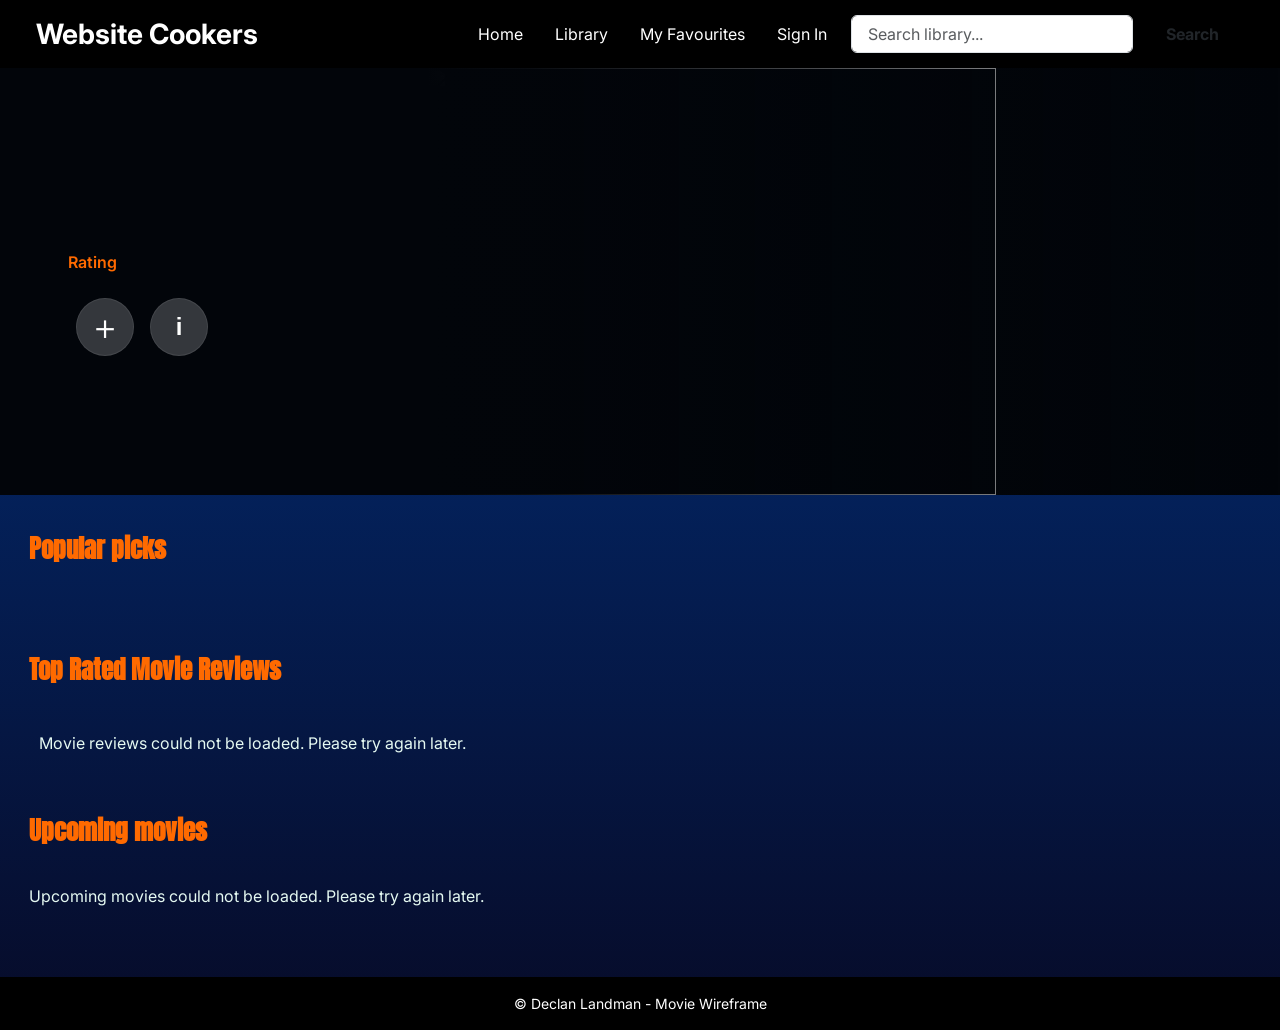
==== public/index.html @ 5560754f "Log in, log out (authentication & redirect), remember me, password reset" ====
<!DOCTYPE html>
<html lang="en">

<head>
    <meta charset="UTF-8">
    <meta name="viewport" content="width=device-width, initial-scale=1.0">
    <title>Home</title>

    <link rel="preconnect" href="https://fonts.googleapis.com">
    <link rel="preconnect" href="https://fonts.gstatic.com" crossorigin>
    <link
        href="https://fonts.googleapis.com/css2?family=Anton&family=Mulish:ital,wght@0,200..1000;1,200..1000&display=swap"
        rel="stylesheet">

    <link rel="preconnect" href="https://fonts.googleapis.com">
    <link rel="preconnect" href="https://fonts.gstatic.com" crossorigin>
    <link
        href="https://fonts.googleapis.com/css2?family=Cormorant+Garamond:wght@400;500;600;700&family=Inter:wght@400;500;600;700;800;900&display=swap"
        rel="stylesheet">
    <link href="https://cdn.jsdelivr.net/npm/bootstrap@5.3.3/dist/css/bootstrap.min.css" rel="stylesheet">
    <link rel="stylesheet" href="css/main.css">
</head>

<body>

    <!-- NAVIGATION -->
    <header class="site-header">
        <nav class="navbar navbar-expand-lg bg-black navbar-dark border-orange px-4 py-2">
            <div class="container-fluid">
                <a class="navbar-brand text-orange fw-bold fs-3" href="index.html">Website Cookers</a>

                <button class="navbar-toggler" type="button" data-bs-toggle="collapse" data-bs-target="#navbarContent"
                    aria-controls="navbarContent" aria-expanded="false" aria-label="Toggle navigation">
                    <span class="navbar-toggler-icon"></span>
                </button>

                <div class="collapse navbar-collapse" id="navbarContent">
                    <ul class="navbar-nav ms-auto mb-2 mb-lg-0 align-items-center gap-3 pe-3">
                        <li class="nav-item">
                            <a class="nav-link active text-white" href="index.html">Home</a>
                        </li>
                        <li class="nav-item">
                            <a class="nav-link text-white" href="pages/library.html">Library</a>
                        </li>
                        <li class="nav-item">
                            <a class="nav-link text-white" href="pages/favourites.html">My Favourites</a>
                        </li>
                        <li class="nav-item">
                            <a class="nav-link text-white" id="authLink" href="sign_in.html">Sign In</a>
                        </li>
                    </ul>

                    <form class="d-flex gap-2" role="search">
                        <input class="form-control bg-dark-input px-3" type="search" placeholder="Search library..."
                            aria-label="Search">
                        <button class="btn bg-orange fw-bold px-4" type="submit">Search</button>
                    </form>
                </div>
            </div>
        </nav>
    </header>

    <main>
        <!-- HERO -->
        <section class="hero">
            <div class="hero-overlay"></div>
            <div id="heroCarousel" class="hero-media carousel slide carousel-fade" data-bs-interval="7000"
                data-bs-touch="true" data-bs-pause="false">
                <div class="carousel-inner" id="heroCarouselInner">
                    <div class="carousel-item active">
                        <img class="hero-scene" src="assets/carrie-hero.png" alt="">
                        <div class="hero-media-gradient"></div>
                    </div>
                </div>
                <div class="hero-indicators carousel-indicators" role="group" aria-label="Slide indicators">
                </div>
            </div>
            <div class="hero-controls d-flex align-items-center justify-content-between">
                <button class="hero-nav-btn" id="heroPrevious" type="button" data-bs-target="#heroCarousel"
                    data-bs-slide="prev" aria-label="Previous popular title">‹</button>
                <button class="hero-nav-btn" id="heroNext" type="button" data-bs-target="#heroCarousel"
                    data-bs-slide="next" aria-label="Next popular title">›</button>
            </div>
            <div class="container-fluid hero-content h-100 px-3 px-md-4 px-xl-5">
                <div class="row w-100 align-items-center g-0 position-relative">
                    <div class="col-12 col-lg-6 hero-copy-wrap">
                        <div class="hero-copy">
                            <h1 class="hero-title"></h1>
                            <div class="hero-badge">
                                <span id="heroBadgeText">Rating</span>
                            </div>

                            <div class="hero-actions d-flex align-items-center flex-wrap gap-3 mt-4">
                                <div class="hero-icon-wrap d-flex align-items-center gap-3 ms-lg-2">
                                    <button class="hero-circle-btn" type="button" aria-label="Add to watchlist">
                                        <span>＋</span>
                                    </button>
                                    <button class="hero-circle-btn hero-info-btn" type="button" aria-label="More info">
                                        <span>i</span>
                                    </button>
                                </div>
                            </div>
                        </div>
                    </div>
                </div>
            </div>
        </section>

        <!-- POPULAR PICKS / CAROUSEL -->
        <section class="popular-section">
            <div class="container-fluid px-3 px-md-4">
                <h2 class="section-title">Popular picks</h2>

                <div class="movie-carousel carousel slide" id="popularCarousel">
                    <button class="carousel-arrow carousel-prev" id="popularPrev" type="button"
                        data-bs-target="#popularCarousel" data-bs-slide="prev" aria-label="Previous movies">
                        ‹
                    </button>

                    <div class="carousel-inner" id="popularCarouselInner">
                        <!-- JavaScript inserts carousel slides here -->
                    </div>

                    <button class="carousel-arrow carousel-next" id="popularNext" type="button"
                        data-bs-target="#popularCarousel" data-bs-slide="next" aria-label="Next movies">
                        ›
                    </button>
                </div>
            </div>
        </section>

        <!-- TOP RATED MOVIE REVIEWS -->
        <section class="latest-reviews-section">
            <div class="container-fluid px-3 px-md-4">
                <h2 class="section-title">Top Rated Movie Reviews</h2>
                <div class="latest-reviews-list" id="latestReviewsList" role="region" aria-label="Top rated movie reviews"
                    tabindex="0">
                    <p class="latest-reviews-status" role="status">
                        Loading top rated movie reviews...
                    </p>
                </div>
            </div>
        </section>

        <!-- UPCOMING MOVIES / CAROUSEL -->
        <section class="upcoming-section">
            <div class="container-fluid px-3 px-md-4">
                <h2 class="section-title">Upcoming movies</h2>

                <div class="movie-carousel carousel slide" id="upcomingCarousel">
                    <button class="carousel-arrow carousel-prev" id="upcomingPrev" type="button"
                        data-bs-target="#upcomingCarousel" data-bs-slide="prev" aria-label="Previous upcoming movies"
                        hidden>
                        ‹
                    </button>

                    <div class="carousel-inner" id="upcomingCarouselInner">
                        <p class="upcoming-status" role="status">Loading upcoming movies...</p>
                    </div>

                    <button class="carousel-arrow carousel-next" id="upcomingNext" type="button"
                        data-bs-target="#upcomingCarousel" data-bs-slide="next" aria-label="Next upcoming movies"
                        hidden>
                        ›
                    </button>
                </div>
            </div>
        </section>        
    </main>

    <footer class="site-footer bg-black text-white text-center py-3">
        <p class="m-0 small">&copy; Declan Landman - Movie Wireframe</p>
    </footer>

    
    <script src="https://cdn.jsdelivr.net/npm/bootstrap@5.3.3/dist/js/bootstrap.bundle.min.js"></script>
    <script src="https://kit.fontawesome.com/500fe0dc20.js" crossorigin="anonymous"></script>
    <script type="module" src="js/nav-auth.js"></script>
    <!-- (leah) PLEASE do not delete, will be added when everything is done 
     <script type="module" src="js/guard.js"></script> -->
    <script type="module" src="js/scripts.js"></script>
</body>

</html>
---- public/css/main.css ----
/* SHARED COLORS & VARIABLES */
:root{
/*colours*/
--white: #e5f9f2;
--darkblue: rgb(0, 1, 18);
--blue: #0e154a;
--lightblue: #00418c;
--orange: #FF6A00;
--page-text: #E5F9F2;

/*text*/
--heading-text: var(--orange);
--page-text: var(--white);
--muted-text: rgba(229, 249, 242, 0.6);

/*backgrounds*/
--bg-gradient: linear-gradient(to bottom, #003486 0%, #070B28 100%);

/*layout*/
--gap: 12px;
--radius: 16px;

/*fonts*/
--font-heading: "Anton", sans-serif;
--font-body: "Mulish", sans-serif;
}

.anton-regular {
  font-family: "Anton", sans-serif;
  font-weight: 400;
  font-style: normal;
}
 
.mulish-regular {
  font-family: "Mulish", sans-serif;
  font-optical-sizing: auto;
  font-weight: 400;
  font-style: normal;
}

body{
font-family: var(--body-font);
color: var(--page-text);
}

h1, h2, h3{
font-family: var(--font-heading);
color: var(--heading-text);
}

/* GLOBAL STYLES */
* {
    box-sizing: border-box;
}

html {
    scroll-behavior: smooth;
}

body {
    margin: 0;
    min-height: 100vh;
    color: var(--page-text);
    background: var(--bg-gradient);
    font-family: 'Inter', Arial, Helvetica, sans-serif;
}

.site-header {
    margin-bottom: 0;
}

.site-header .navbar {
    margin-bottom: 0;
}

button, input {
    font: inherit;
}

a {
    color: inherit;
    text-decoration: none;
}

/* HERO SECTION (HOME PAGE) */
.hero {
    position: relative;
    width: 100%;
    aspect-ratio: 3 / 1;
    overflow: hidden;
    background: #02050a;
}

.hero-overlay {
    position: absolute;
    inset: 0;
    background:
        linear-gradient(0deg, rgba(2, 5, 10, 0.56) 0%, transparent 23%),
        linear-gradient(90deg, rgba(2, 5, 10, 0.3) 0%, rgba(2, 5, 10, 0.04) 73%, rgba(2, 5, 10, 0.12) 100%);
    pointer-events: none;
    z-index: 1;
}

.hero-content {
    position: relative;
    z-index: 2;
    height: 100%;
    display: flex;
    align-items: center;
    pointer-events: none;
}

.hero-content > .row {
    pointer-events: none;
}

.hero-copy-wrap {
    display: flex;
    align-items: center;
    height: 100%;
    position: relative;
    z-index: 2;
    pointer-events: none;
}

.hero-copy {
    width: 100%;
    max-width: 700px;
    padding-left: 20px;
    color: var(--prime-text);
    pointer-events: none;
}

.hero-copy button {
    pointer-events: auto;
}

.hero-copy--long-title {
    transform: none;
}

.hero-title {
    margin: 0;
    font-family: 'Anton', sans-serif;
    font-size: 96px;
    line-height: 0.95;
    font-weight: 400;
    letter-spacing: 1px;
    text-transform: uppercase;
    color: #f3efe8;
    text-shadow: 0 0 18px rgba(0,0,0,0.18);
    transform: scaleY(0.96);
}

.hero-copy--long-title .hero-title {
    font-size: 96px;
    line-height: 1;
    letter-spacing: 1px;
}

.hero-badge {
    display: inline-flex;
    align-items: center;
    gap: 12px;
    margin-top: 43.2px;
    padding: 0;
    border: none;
    color: #FF6A00;
    font-size: 16px;
    font-weight: 600;
}

.hero-badge-icon {
    width: 28px;
    height: 22px;
    fill: currentColor;
}

.hero-actions {
    margin-top: 32.8px;
}

.hero-icon-wrap {
    display: flex;
    align-items: center;
    gap: 16px;
}

.hero-circle-btn {
    width: 58px;
    height: 58px;
    border: 1px solid rgba(255,255,255,0.08);
    border-radius: 50%;
    background: rgba(57,60,66,0.92);
    color: white;
    font-size: 33.6px;
    line-height: 1;
    display: inline-flex;
    align-items: center;
    justify-content: center;
    transition: transform 0.2s ease, background 0.2s ease;
}

.hero-circle-btn:hover {
    background: rgba(75,78,84,0.98);
    transform: translateY(-1px);
}

.hero-info-btn {
    font-size: 24px;
    font-weight: 700;
    font-family: "Ariel", sans-serif;
}

.hero-media {
    position: absolute;
    inset: 0;
    z-index: 1;
    width: 100%;
    height: 100%;
    background-color: #02050a;
    pointer-events: auto;
}

.hero-media .carousel-inner,
.hero-media .carousel-item {
    height: 100%;
}

.hero-scene {
    position: absolute;
    inset: 0;
    width: 66.6667%;
    height: 100%;
    left: auto;
    right: 0;
    object-fit: cover;
    object-position: right center;
}

.hero-media-gradient {
    position: absolute;
    inset: 0;
    left: auto;
    right: 0;
    width: 66.6667%;
    z-index: 1;
    background: linear-gradient(90deg, #02050a 0%, rgba(2,5,10,0.96) 12%, rgba(2,5,10,0.82) 28%, rgba(2,5,10,0.62) 46%, rgba(2,5,10,0.4) 64%, rgba(2,5,10,0.18) 82%, transparent 100%);
    pointer-events: none;
}

.hero-controls {
    position: absolute;
    inset: 0;
    z-index: 4;
    padding: 0 17.6px;
    pointer-events: none;
}

.hero-nav-btn {
    pointer-events: none;
    width: 32px;
    height: 32px;
    border: 0;
    border-radius: 50%;
    background: transparent;
    color: rgba(255,255,255,0.86);
    font-size: 51.2px;
    line-height: 1;
    opacity: 0;
    display: inline-flex;
    align-items: center;
    justify-content: center;
    transform: translateY(-30px);
    transition: opacity 160ms ease, background 160ms ease;
}

.hero:hover .hero-nav-btn {
    opacity: 0.85;
    pointer-events: auto;
}

.hero-nav-btn:hover {
    background: rgba(255,255,255,0.04);
}

@media (hover: none), (max-width: 575.98px) {
    .hero-nav-btn {
        display: none;
    }
}

.hero-indicators {
    position: absolute;
    left: 50%;
    bottom: 18px;
    transform: translateX(-50%);
    z-index: 3;
    display: flex;
    align-items: center;
    justify-content: center;
    gap: 5px;
    max-width: calc(100% - 112px);
    overflow-x: auto;
    scrollbar-width: none;
}

.hero-indicators::-webkit-scrollbar {
    display: none;
}

.hero-indicators.carousel-indicators button {
    flex: 0 0 10px;
    display: block;
    width: 10px;
    height: 10px;
    padding: 0;
    border: 0;
    border-top: 0;
    border-bottom: 0;
    border-radius: 50%;
    background: rgba(255,255,255,0.38);
    background-clip: border-box;
    cursor: pointer;
    pointer-events: auto;
    opacity: 1;
    margin: 0;
}

.hero-indicators.carousel-indicators button.active {
    width: 10px;
    border-radius: 50%;
    background: #fff;
}

@media (max-width: 991.98px) {
    .hero {
        touch-action: pan-y;
    }

    .hero-copy {
        max-width: 100%;
    }

    .hero-title {
        font-size: clamp(32px, 10vw, 80px);
    }

    .hero-copy--long-title .hero-title {
        font-size: clamp(28px, 7vw, 56px);
    }
}

@media (max-width: 767.98px) {
    .hero-badge {
        margin-top: 12px;
    }

    .hero-actions {
        margin-top: 12px;
    }

    .hero-circle-btn {
        width: 44px;
        height: 44px;
        font-size: 28px;
    }

    .hero-info-btn {
        font-size: 20px;
    }
}

@media (max-width: 575.98px) {
    .hero-copy {
        padding-left: 0;
    }

    .hero-title {
        font-size: clamp(22.4px, 8vw, 32px);
    }

    .hero-copy--long-title .hero-title {
        font-size: clamp(18.4px, 6vw, 25.6px);
    }

    .hero-badge {
        gap: 6px;
        margin-top: 8px;
        font-size: 12px;
    }

    .hero-badge-icon {
        width: 20px;
        height: 16px;
    }

    .hero-actions {
        margin-top: 8px;
    }

    .hero-icon-wrap {
        gap: 8px;
    }

    .hero-circle-btn {
        width: 34px;
        height: 34px;
        font-size: 22.4px;
    }

    .hero-info-btn {
        font-size: 16px;
    }

    .hero-overlay {
        background:
            linear-gradient(0deg, rgba(2,5,10,0.84) 0%, rgba(2,5,10,0.35) 40%, rgba(2,5,10,0.1) 100%),
            linear-gradient(90deg, rgba(2,5,10,0.54) 0%, rgba(2,5,10,0.08) 100%);
    }

    .hero-media-gradient {
        background: linear-gradient(90deg, #02050a 0%, rgba(2,5,10,0.9) 16%, rgba(2,5,10,0.72) 34%, rgba(2,5,10,0.5) 52%, rgba(2,5,10,0.28) 70%, rgba(2,5,10,0.1) 88%, transparent 100%);
    }

    .hero-indicators {
        right: 10px;
        left: auto;
        transform: none;
        bottom: 14px;
    }
}

/* POPULAR SECTION & CAROUSEL (HOME PAGE) */
.popular-section,
.upcoming-section {
    padding: 39px 0 61px;
    background: transparent;
}

.section-title {
    font-size: 25px;
    font-weight: 700;
    margin: 0 0 30px 5px;

}

.movie-carousel {
    position: relative;
    width: 100%;
}

.movie-carousel .carousel-inner {
    overflow: visible;
}

.movie-carousel .carousel-item {
    transition: transform 0.6s ease-in-out;
}

.popular-card,
.upcoming-card {
    width: 100%;
    aspect-ratio: 2 / 1;
    position: relative;
    overflow: hidden;
    border-radius: var(--radius);
    background: var(--placeholder);
    cursor: pointer;
    transition: transform 160ms ease, box-shadow 160ms ease;
}

.popular-card:hover,
.popular-card:focus-visible,
.popular-card.selected,
.upcoming-card:hover {
    transform: translateY(-3px);
    box-shadow: 0 0 0 2px var(--prime-green);
    outline: none;
}

.popular-card-image {
    position: absolute;
    inset: 0;
    width: 100%;
    height: 100%;
    object-fit: cover;
    background: var(--placeholder);
}

.popular-card-overlay {
    position: absolute;
    left: 0;
    right: 0;
    bottom: 0;
    padding: 6px 8px;
    background: rgba(245, 245, 245, 0.88);
    display: flex;
    flex-direction: column-reverse;
}

.popular-card-title {
    margin: 0 0 3px;
    font-size: 12px;
    font-weight: 500;
    white-space: nowrap;
    overflow: hidden;
    text-overflow: ellipsis;
    font-family: "Mulish", sans-serif;
}

.rating {
    display: flex;
    align-items: center;
    gap: 5px;
    font-size: 10.4px;
}

.rating-number {
    font-size: 12.8px;
    line-height: 1;
    color: #00418c;
}

.stars {
    letter-spacing: 0;
    font-size: 8.8px;
    color: #00418c;
}

.carousel-arrow {
    position: absolute;
    top: 50%;
    z-index: 10;
    width: 36px;
    height: 55px;
    transform: translateY(-50%);
    border: 0;
    background: rgba(0, 0, 0, 0.30);
    color: white;
    font-size: 35px;
    line-height: 1;
    display: flex;
    align-items: center;
    justify-content: center;
    opacity: 0;
    transition: opacity 150ms ease;
}

.movie-carousel:hover .carousel-arrow {
    opacity: 1;
}

.carousel-prev { left: 0; border-radius: 0 8px 8px 0; }
.carousel-next { right: 0; border-radius: 8px 0 0 8px; }

.carousel-arrow[hidden] {
    display: none;
}

/* Upcoming Movies Section */
.upcoming-card {
    cursor: default;
}

.upcoming-release-date {
    margin: 0;
    font-size: 10.4px;
    line-height: 1;
    color: #00418c;
    font-family: "Mulish", sans-serif;
}

.upcoming-status {
    margin: 0;
    padding: 8px 5px;
}

@media (prefers-reduced-motion: reduce) {
    .upcoming-card {
        transition: none;
    }
}

/* Latest Reviews Section */
.latest-reviews-list {
    display: grid;
    grid-template-columns: repeat(2, minmax(0, 1fr));
    gap: 22px 28px;
    padding: 8px 10px 14px;
    border-radius: 16px;
}
 
.latest-review-card {
    min-height: 205px;
    padding: 20px 24px;
    border: 3px solid var(--orange);
    border-radius: 13px;
    background: rgba(0, 14, 43, 0.94);
    box-shadow: 0 0 13px rgba(255, 106, 0, 0.42),
        inset 0 0 12px rgba(0, 0, 0, 0.2);
    transition: transform 180ms ease, box-shadow 180ms ease,
        border-color 180ms ease;
}
 
.latest-review-card:hover,
.latest-review-card:focus-within {
    transform: translateY(-3px);
    border-color: #ff8a32;
    box-shadow: 0 0 10px rgba(255, 106, 0, 0.8),
        0 0 28px rgba(255, 106, 0, 0.55);
}
 
.latest-review-meta {
    display: flex;
    align-items: center;
    gap: 16px;
    margin-bottom: 18px;
}

/* Grey circle with a Font Awesome person icon */
.latest-review-avatar {
    flex-shrink: 0;
    width: 36px;
    height: 36px;
    border-radius: 50%;
    background: #d9d9d9;
    display: flex;
    align-items: center;
    justify-content: center;
    font-size: 16px;
    color: var(--darkblue);
}

.latest-review-author {
    font-family: var(--font-body);
    font-size: 14px;
    color: var(--page-text);
}

.latest-review-title-row {
    display: flex;
    flex-wrap: wrap;
    align-items: center;
    gap: 4px 18px;
    margin-bottom: 14px;
}

.latest-review-movie-title {
    margin: 0;
    font-family: var(--font-body);
    font-size: 20px;
    font-weight: 500;
    line-height: 1.25;
    text-transform: uppercase;
    color: var(--page-text);
}

.latest-review-rating {
    font-size: 16px;
    letter-spacing: 3px;
    line-height: 1;
    color: #e8b965;
}

/* Keep cards the same height by showing 3 lines of the review */
.latest-review-content {
    margin: 0 0 22px;
    font-family: var(--font-body);
    font-size: 13px;
    line-height: 1.5;
    color: var(--page-text);
    display: -webkit-box;
    -webkit-line-clamp: 3;
    -webkit-box-orient: vertical;
    overflow: hidden;
}

.latest-review-date {
    margin: 0;
    font-family: var(--font-body);
    font-size: 10px;
    color: var(--muted-text);
}

.latest-reviews-status {
    grid-column: 1 / -1;
    margin: 0;
    padding: 8px 5px;
}

@media (max-width: 767.98px) {
    .latest-reviews-list {
        grid-template-columns: 1fr;
        gap: 16px;
        padding: 6px 8px 12px;
    }
 
    .latest-review-card {
        min-height: 185px;
        padding: 18px;
    }
}
 
@media (prefers-reduced-motion: reduce) {
    .latest-review-card {
        transition: none;
    }
}


/* GENRE SCROLLING (USED ON LIBRARY PAGE) */
.genre-scroll-row {
    display: flex;
    align-items: center;
    gap: 8px;
    width: 100%;
}

.genre-scroll {
    flex: 1 1 auto;
    min-width: 0;
    overflow-x: auto;
    overflow-y: hidden;
    white-space: nowrap;
    -webkit-overflow-scrolling: touch;
    touch-action: pan-x;
    scrollbar-width: none;
    -ms-overflow-style: none;
    padding: 1px 0 4px;
}

.genre-scroll::-webkit-scrollbar {
    display: none;
}

.genre-scroll-control {
    flex: 0 0 34px;
    width: 34px;
    height: 33px;
    border: 1px solid #777;
    border-radius: 50%;
    color: #575757;
    background: white;
    font-size: 20px;
    line-height: 1;
    cursor: pointer;
}

.genre-scroll-control:hover {
    color: white;
    background: #575757;
}

.genre-scroll-control[hidden] {
    display: none;
}

.genre-list {
    display: flex;
    flex-wrap: nowrap;
    align-items: center;
    gap: 22px;
    width: max-content;
    min-width: 100%;
}

.genre-button {
    flex: 0 0 119px;
    width: 119px;
    height: 33px;
    padding: 0 18px;
    border: 1px solid #777;
    background: white;
    color: #888;
    border-radius: 18px;
    font-size: 11px;
    white-space: nowrap;
    cursor: pointer;
}

.genre-button:hover,
.genre-button.active {
    background: #575757;
    color: white;
    border-color: #575757;
}

/* LIBRARY CARD & BUTTON STYLES */
.moviePost {
    width: 100%;
    height: 320px;
    object-fit: cover;
    background-color: #e0e0e0;
    border-radius: 6px;
}

.card {
    transition: transform 0.2s ease-in-out;
}

.card:hover {
    transform: translateY(-5px);
}

.btnWN { 
    background-color: #ff6600 !important; 
    color: #fff !important; 
    border: none; 
}

.btnWN:hover { 
    background-color: #e05500 !important; 
    color: #fff !important; 
}

/* SHOW MORE BUTTON */
.show-more-wrapper {
    display: flex;
    justify-content: center;
}

.show-more-button {
    width: 416px;
    height: 64px;
    border: 0;
    background: #dedede;
    color: #111;
    display: flex;
    align-items: center;
    justify-content: center;
    gap: 16px;
    font-size: 17px;
    border-radius: 8px;
}

.show-more-button:hover {
    background: #d2d2d2;
}

.chevron {
    font-size: 28px;
    line-height: 0;
    transform: translateY(-3px);
}

/* RESPONSIVE MEDIA QUERIES */
@media (max-width: 767px) {
    .hero-copy p { font-size: 13px; }
}

@media (max-width: 575px) {
    .genre-list { gap: 12px; }
    .genre-button { width: 100px; flex-basis: 100px; }
    .show-more-button { width: 85%; height: 55px; }
}
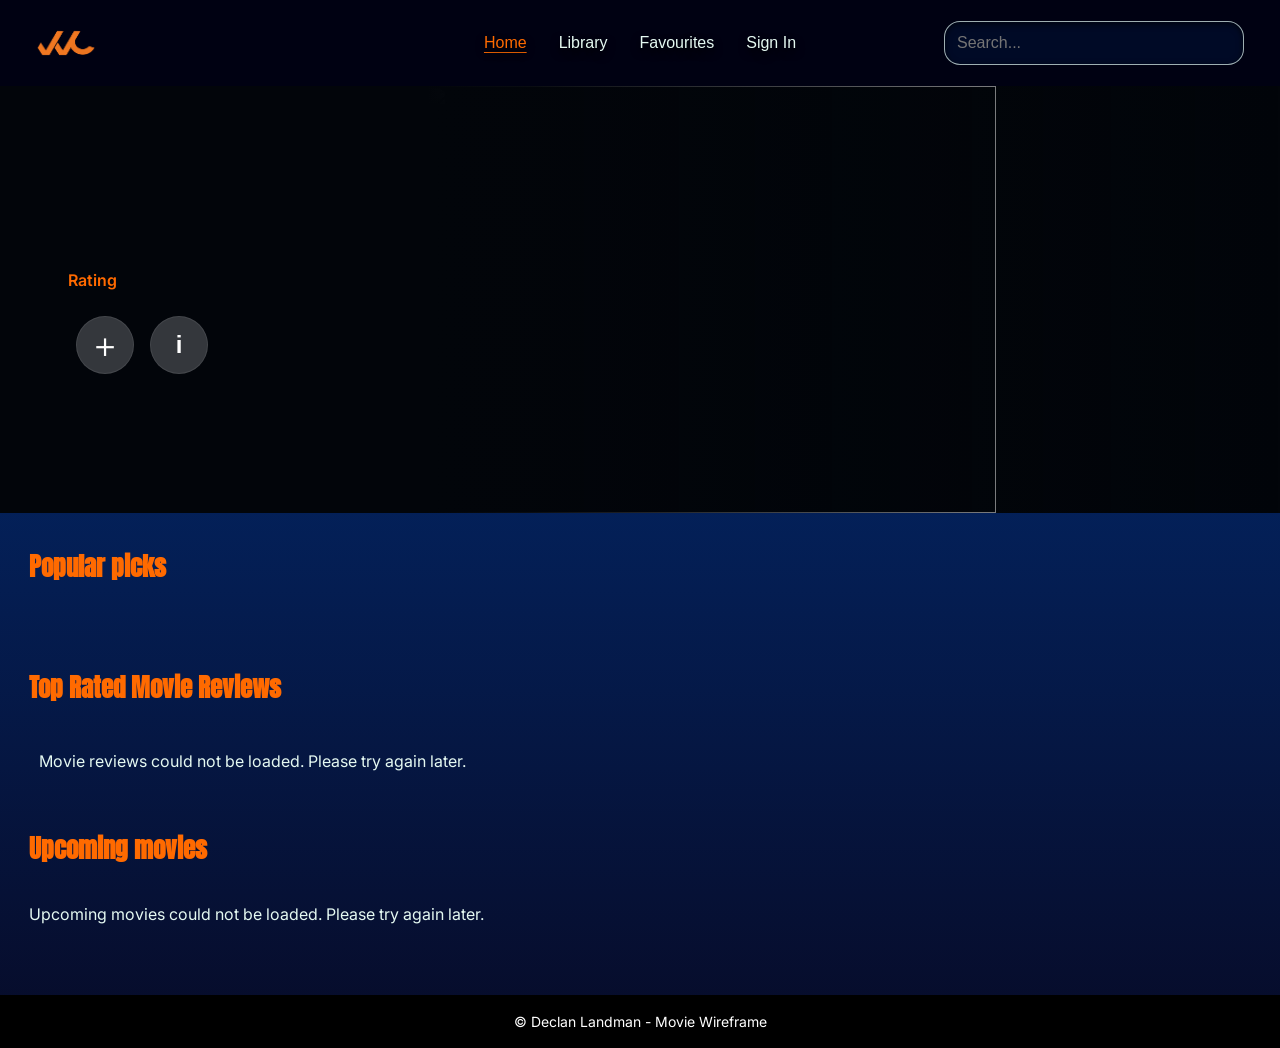
==== commit c2b262d9: "Navbar CSS to Home & Library" ====
--- a/public/index.html
+++ b/public/index.html
@@ -25,39 +25,39 @@
 
     <!-- NAVIGATION -->
     <header class="site-header">
-        <nav class="navbar navbar-expand-lg bg-black navbar-dark border-orange px-4 py-2">
-            <div class="container-fluid">
-                <a class="navbar-brand text-orange fw-bold fs-3" href="index.html">Website Cookers</a>
+        <nav class="navbar site-nav navbar-dark navbar-expand-lg px-4 py-2 mb-0">
+        <div class="container-fluid">
+            <a class="navbar-brand" href="index.html">
+                <img src="assets/WebsiteCookers_Logo.png" alt="Website Cookers" height="60"> 
+            </a>
 
-                <button class="navbar-toggler" type="button" data-bs-toggle="collapse" data-bs-target="#navbarContent"
-                    aria-controls="navbarContent" aria-expanded="false" aria-label="Toggle navigation">
-                    <span class="navbar-toggler-icon"></span>
-                </button>
+            <button class="navbar-toggler" type="button" data-bs-toggle="collapse" data-bs-target="#navbarContent" aria-controls="navbarContent" aria-expanded="false" aria-label="Toggle navigation">
+                <span class="navbar-toggler-icon"></span>
+            </button>
 
-                <div class="collapse navbar-collapse" id="navbarContent">
-                    <ul class="navbar-nav ms-auto mb-2 mb-lg-0 align-items-center gap-3 pe-3">
-                        <li class="nav-item">
-                            <a class="nav-link active text-white" href="index.html">Home</a>
-                        </li>
-                        <li class="nav-item">
-                            <a class="nav-link text-white" href="pages/library.html">Library</a>
-                        </li>
-                        <li class="nav-item">
-                            <a class="nav-link text-white" href="pages/favourites.html">My Favourites</a>
-                        </li>
-                        <li class="nav-item">
-                            <a class="nav-link text-white" id="authLink" href="sign_in.html">Sign In</a>
-                        </li>
-                    </ul>
+            <div class="collapse navbar-collapse" id="navbarContent">
+                <ul class="navbar-nav mx-auto mb-2 mb-lg-0 align-items-center gap-3 pe-3">
+                    <li class="nav-item">
+                        <a class="nav-link active" href="index.html">Home</a>
+                    </li>
+                    <li class="nav-item">
+                        <a class="nav-link" href="pages/library.html">Library</a>
+                    </li>
+                    <li class="nav-item">
+                        <a class="nav-link" href="pages/favourites.html">Favourites</a>
+                    </li>
+                    <li class="nav-item">
+                        <a class="nav-link"  id="authLink" href="sign_in.html">Sign In</a>
+                    </li>
+                </ul>
 
-                    <form class="d-flex gap-2" role="search">
-                        <input class="form-control bg-dark-input px-3" type="search" placeholder="Search library..."
-                            aria-label="Search">
-                        <button class="btn bg-orange fw-bold px-4" type="submit">Search</button>
-                    </form>
-                </div>
+                <form class="nav-search d-flex align-items-center mx-auto mx-lg-0" role="search">
+                    <input class="nav-search-input" type="search" placeholder="Search..." aria-label="Search">
+                    <button class="nav-search-btn" type="submit"><i class="fa-solid fa-magnifying-glass"></i></button>
+                </form>
             </div>
-        </nav>
+        </div>
+    </nav>
     </header>
 
     <main>
--- a/public/css/main.css
+++ b/public/css/main.css
@@ -7,6 +7,7 @@
 --lightblue: #00418c;
 --orange: #FF6A00;
 --page-text: #E5F9F2;
+--muted-white: rgba(229, 249, 242, 0.689);
 
 /*text*/
 --heading-text: var(--orange);
@@ -39,13 +40,67 @@
 }
 
 body{
-font-family: var(--body-font);
+font-family: var(--font-body);
 color: var(--page-text);
+background: var(--bg-gradient);
+background-repeat: no-repeat;
+min-height: 100vh;
 }
 
 h1, h2, h3{
 font-family: var(--font-heading);
 color: var(--heading-text);
+}
+
+.site-nav{
+    background-color: var(--darkblue);
+    font-family: var(--font-body) !important;
+}
+
+.site-nav .nav-link{
+    color: var(--white) !important;
+    text-shadow: 0 4px 8px black;
+    white-space: nowrap;
+}
+
+.site-nav .nav-link:hover{
+    text-decoration: underline;
+    text-underline-offset: 4px;
+}
+
+.site-nav .nav-link.active{
+    color: var(--orange) !important;
+    text-decoration: underline;
+    text-underline-offset: 4px;
+}
+
+@media (min-width: 992px) {
+    .site-nav .navbar-brand, .site-nav .nav-search{
+        width: 300px;
+    }
+}
+
+.nav-search{
+    border: 1px solid var(--muted-white);
+    border-radius: var(--radius);
+    background: #001e4d5b;
+    padding: 8px 10px;
+    box-shadow: inset 0 2px 6px rgba(0, 0, 0, 0.6);
+}
+
+.nav-search-input{
+    background: transparent;
+    border: none;
+    outline: none;
+    color: var(--white);
+    flex: 1;
+}
+
+.nav-search-btn{
+    background: transparent;
+    border: none;
+    outline: none;
+    color: var(--white);
 }
 
 /* GLOBAL STYLES */
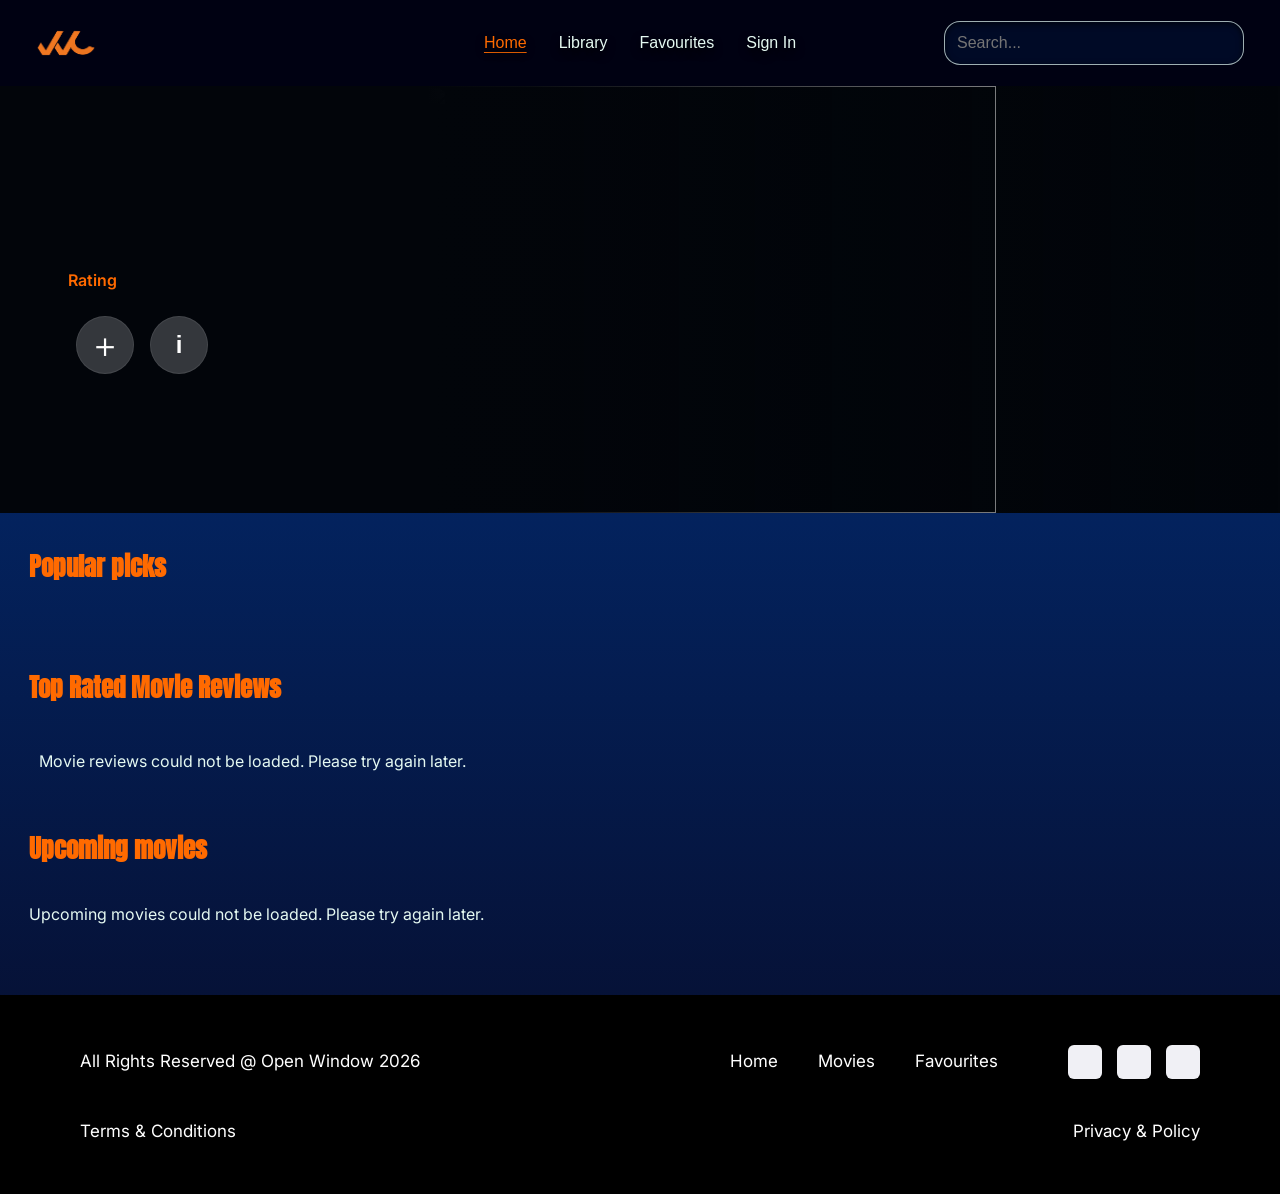
==== commit bf4e7a0e: "Connected pages to Individual Item page and added footer Connected all the movie cards and buttons f" ====
--- a/public/index.html
+++ b/public/index.html
@@ -95,9 +95,9 @@
                                     <button class="hero-circle-btn" type="button" aria-label="Add to watchlist">
                                         <span>＋</span>
                                     </button>
-                                    <button class="hero-circle-btn hero-info-btn" type="button" aria-label="More info">
+                                    <a class="hero-circle-btn hero-info-btn" id="heroInfoLink" href="#" aria-label="More info">
                                         <span>i</span>
-                                    </button>
+                                    </a>
                                 </div>
                             </div>
                         </div>
@@ -168,8 +168,29 @@
         </section>        
     </main>
 
-    <footer class="site-footer bg-black text-white text-center py-3">
-        <p class="m-0 small">&copy; Declan Landman - Movie Wireframe</p>
+    <footer class="site-footer">
+        <div class="footer-row">
+            <p class="copyright">All Rights Reserved @ Open Window 2026</p>
+
+            <div class="footer-right">
+                <nav class="footer-nav">
+                    <a href="../index.html">Home</a>
+                    <a href="../pages/library.html">Movies</a>
+                    <a href="../pages/favourites.html">Favourites</a>
+                </nav>
+
+                <div class="social-icons">
+                    <a href="https://www.facebook.com/theopenwindow" aria-label="Facebook" target="_blank"><i class="fa-brands fa-facebook-f"></i></a>
+                    <a href="https://x.com/open_window_" aria-label="Twitter" target="_blank"><i class="fa-brands fa-twitter"></i></a>
+                    <a href="https://www.instagram.com/openwindow_sl_stb/" aria-label="Instagram" target="_blank"><i class="fa-brands fa-instagram"></i></a>
+                </div>
+            </div>
+        </div>
+
+        <div class="footer-row">
+            <a href="#">Terms & Conditions</a>
+            <a href="#">Privacy & Policy</a>
+        </div>
     </footer>
 
     
--- a/public/css/main.css
+++ b/public/css/main.css
@@ -186,7 +186,8 @@
     pointer-events: none;
 }
 
-.hero-copy button {
+.hero-copy button,
+.hero-copy a {
     pointer-events: auto;
 }
 
@@ -615,7 +616,7 @@
 
 /* Upcoming Movies Section */
 .upcoming-card {
-    cursor: default;
+    cursor: pointer;
 }
 
 .upcoming-release-date {
@@ -671,6 +672,14 @@
     align-items: center;
     gap: 16px;
     margin-bottom: 18px;
+}
+
+.latest-review-link {
+    display: block;
+}
+
+.latest-review-card {
+    cursor: pointer;
 }
 
 /* Grey circle with a Font Awesome person icon */
@@ -908,4 +917,83 @@
     .genre-list { gap: 12px; }
     .genre-button { width: 100px; flex-basis: 100px; }
     .show-more-button { width: 85%; height: 55px; }
-}+}
+
+/* Footer */
+.site-footer {
+    background-color: #000000;
+    padding: 50px 80px;
+    font-size: 17px;
+    color: #fff;
+}
+
+.site-footer a {
+    color: #fff;
+    text-decoration: none;
+}
+
+.site-footer a:hover {
+    text-decoration: underline;
+}
+
+.footer-row {
+    display: flex;
+    justify-content: space-between;
+    align-items: center;
+}
+
+.footer-row + .footer-row {
+    margin-top: 40px;
+}
+
+.copyright {
+    margin: 0;
+}
+
+.footer-right {
+    display: flex;
+    align-items: center;
+    gap: 70px;
+}
+
+.footer-nav {
+    display: flex;
+    gap: 40px;
+}
+
+.social-icons {
+    display: flex;
+    gap: 15px;
+}
+
+.social-icons a {
+    color: #000;
+    display: flex;
+    align-items: center;
+    justify-content: center;
+    width: 34px;
+    height: 34px;
+    background-color: #f0f0f5;
+    border-radius: 6px;
+}
+
+.social-icons a:hover {
+    background-color: #cdcdd5;
+}
+
+@media (max-width: 800px) {
+    .site-footer {
+        padding: 40px 20px;
+    }
+    .movie-layout {
+        flex-direction: column;
+        align-items: flex-start;
+    }
+
+    .footer-row,
+    .footer-right {
+        flex-direction: column;
+        gap: 20px;
+        text-align: center;
+    }
+}
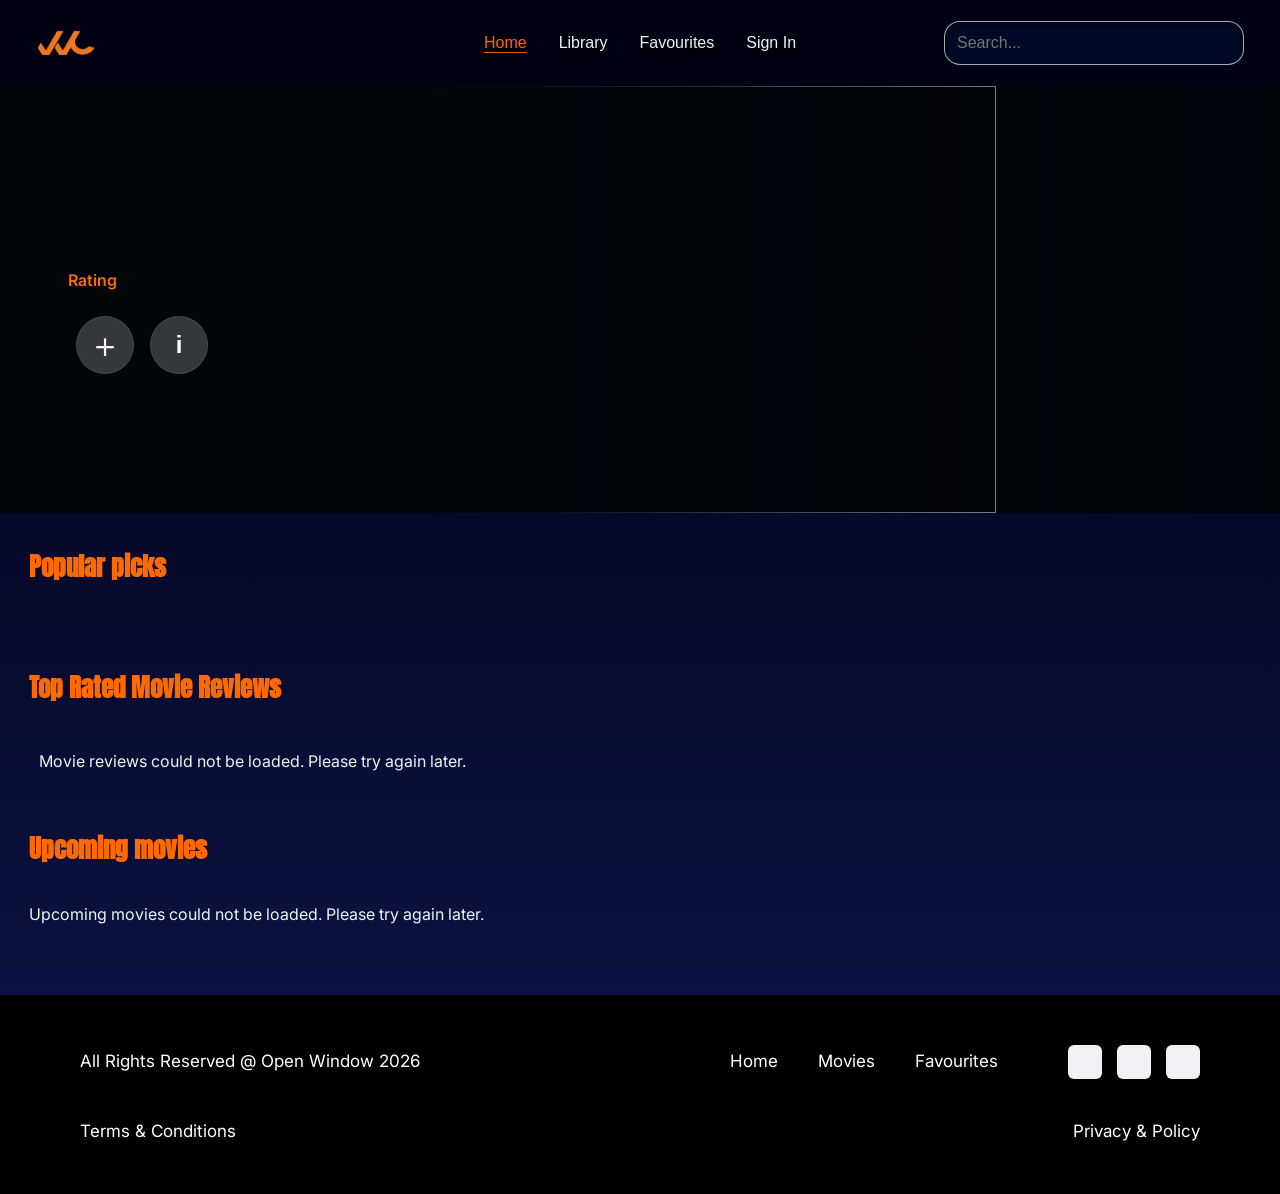
==== commit 75432700: "Made all the comments the same" ====
--- a/public/index.html
+++ b/public/index.html
@@ -23,7 +23,7 @@
 
 <body>
 
-    <!-- NAVIGATION -->
+    <!-- Navigation -->
     <header class="site-header">
         <nav class="navbar site-nav navbar-dark navbar-expand-lg px-4 py-2 mb-0">
         <div class="container-fluid">
@@ -61,7 +61,7 @@
     </header>
 
     <main>
-        <!-- HERO -->
+        <!--Hero-->
         <section class="hero">
             <div class="hero-overlay"></div>
             <div id="heroCarousel" class="hero-media carousel slide carousel-fade" data-bs-interval="7000"
@@ -106,7 +106,7 @@
             </div>
         </section>
 
-        <!-- POPULAR PICKS / CAROUSEL -->
+        <!--Popular picks carousel-->
         <section class="popular-section">
             <div class="container-fluid px-3 px-md-4">
                 <h2 class="section-title">Popular picks</h2>
@@ -129,7 +129,7 @@
             </div>
         </section>
 
-        <!-- TOP RATED MOVIE REVIEWS -->
+        <!--Movie reviews-->
         <section class="latest-reviews-section">
             <div class="container-fluid px-3 px-md-4">
                 <h2 class="section-title">Top Rated Movie Reviews</h2>
@@ -142,7 +142,7 @@
             </div>
         </section>
 
-        <!-- UPCOMING MOVIES / CAROUSEL -->
+        <!--Upcoming movies carousel-->
         <section class="upcoming-section">
             <div class="container-fluid px-3 px-md-4">
                 <h2 class="section-title">Upcoming movies</h2>
--- a/public/css/main.css
+++ b/public/css/main.css
@@ -1,6 +1,5 @@
-/* SHARED COLORS & VARIABLES */
 :root{
-/*colours*/
+/* colours */
 --white: #e5f9f2;
 --darkblue: rgb(0, 1, 18);
 --blue: #0e154a;
@@ -14,10 +13,10 @@
 --page-text: var(--white);
 --muted-text: rgba(229, 249, 242, 0.6);
 
-/*backgrounds*/
---bg-gradient: linear-gradient(to bottom, #003486 0%, #070B28 100%);
-
-/*layout*/
+/* backgrounds */
+--bg-gradient:  linear-gradient(var(--darkblue), var(--blue));
+
+/* layout */
 --gap: 12px;
 --radius: 16px;
 
@@ -103,7 +102,6 @@
     color: var(--white);
 }
 
-/* GLOBAL STYLES */
 * {
     box-sizing: border-box;
 }
@@ -137,7 +135,7 @@
     text-decoration: none;
 }
 
-/* HERO SECTION (HOME PAGE) */
+/* Home page */
 .hero {
     position: relative;
     width: 100%;
@@ -487,7 +485,7 @@
     }
 }
 
-/* POPULAR SECTION & CAROUSEL (HOME PAGE) */
+/* Popular section carousel */
 .popular-section,
 .upcoming-section {
     padding: 39px 0 61px;
@@ -773,7 +771,7 @@
 }
 
 
-/* GENRE SCROLLING (USED ON LIBRARY PAGE) */
+/* Genre scrolling */
 .genre-scroll-row {
     display: flex;
     align-items: center;
@@ -850,7 +848,7 @@
     border-color: #575757;
 }
 
-/* LIBRARY CARD & BUTTON STYLES */
+/* Library card and btn styles*/
 .moviePost {
     width: 100%;
     height: 320px;
@@ -878,7 +876,7 @@
     color: #fff !important; 
 }
 
-/* SHOW MORE BUTTON */
+/* Show more button */
 .show-more-wrapper {
     display: flex;
     justify-content: center;
@@ -908,8 +906,11 @@
     transform: translateY(-3px);
 }
 
-/* RESPONSIVE MEDIA QUERIES */
+/* Responsiveness */
 @media (max-width: 767px) {
+    .hero {
+        aspect-ratio: 3 / 2;
+    }
     .hero-copy p { font-size: 13px; }
 }
 
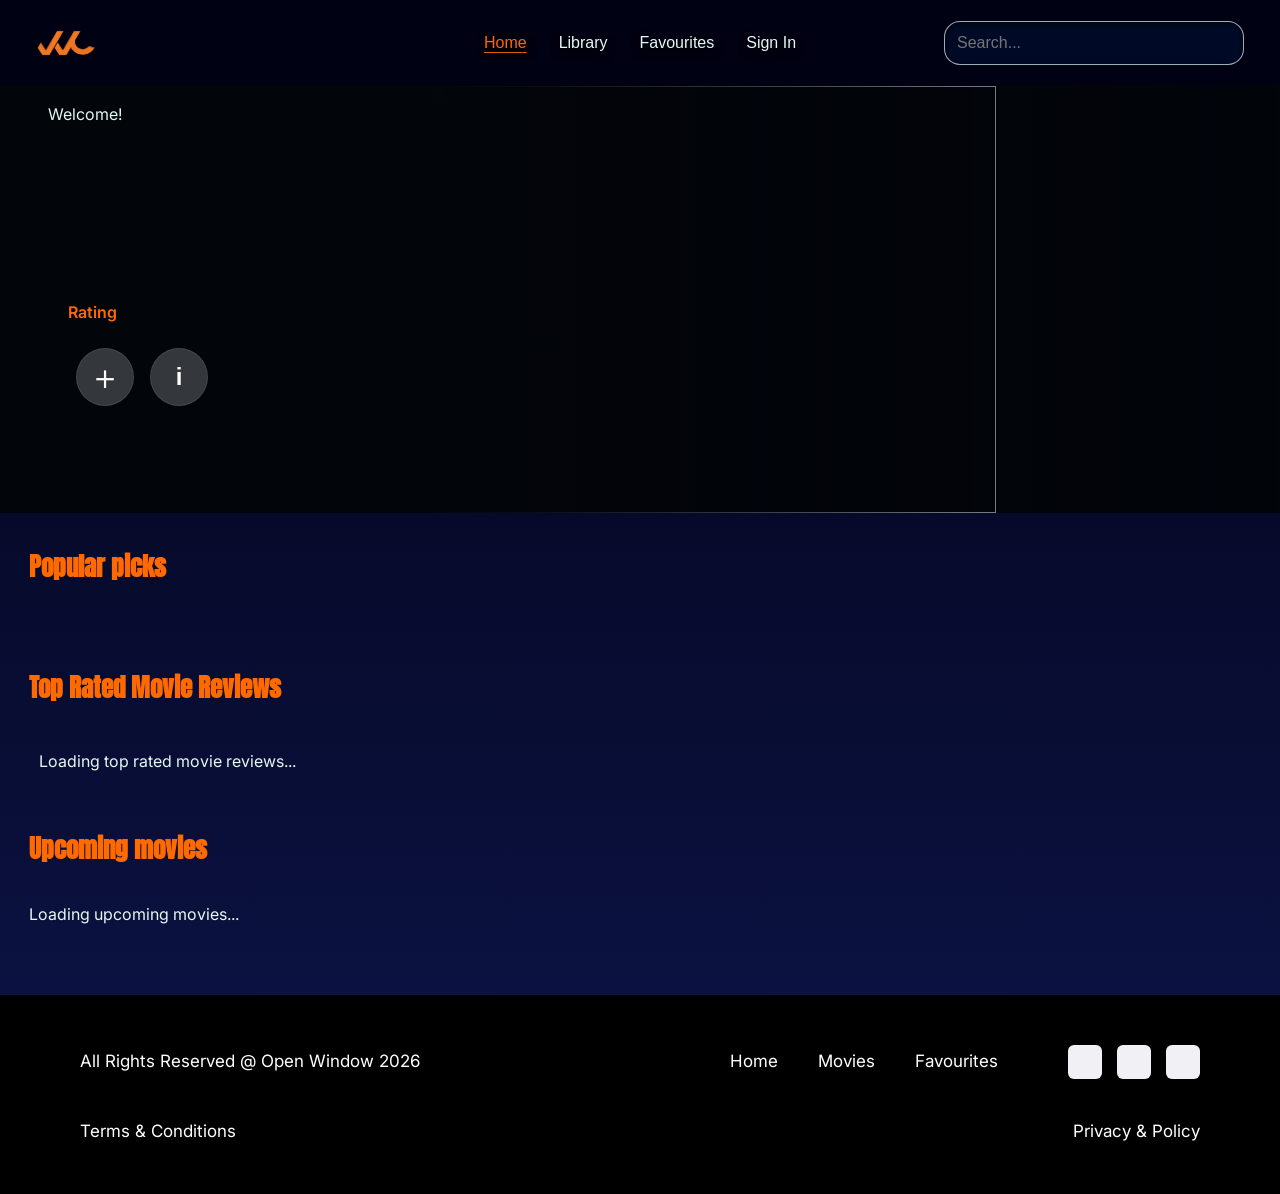
==== commit d07df309: "Additions & Fixes Welcome msg to Home, Search functionality, Favourites user specific" ====
--- a/public/index.html
+++ b/public/index.html
@@ -51,8 +51,8 @@
                     </li>
                 </ul>
 
-                <form class="nav-search d-flex align-items-center mx-auto mx-lg-0" role="search">
-                    <input class="nav-search-input" type="search" placeholder="Search..." aria-label="Search">
+                <form class="nav-search d-flex align-items-center mx-auto mx-lg-0" id="searchForm" role="search">
+                    <input class="nav-search-input" id="searchInput" type="search" placeholder="Search..." aria-label="Search">
                     <button class="nav-search-btn" type="submit"><i class="fa-solid fa-magnifying-glass"></i></button>
                 </form>
             </div>
@@ -81,6 +81,9 @@
                 <button class="hero-nav-btn" id="heroNext" type="button" data-bs-target="#heroCarousel"
                     data-bs-slide="next" aria-label="Next popular title">›</button>
             </div>
+            <div class="container-fluid hero-welcome-wrap px-3 px-md-4 px-xl-5">
+                <p id="welcomeMessage" class="hero-welcome mb-0">Welcome!</p>
+             </div>
             <div class="container-fluid hero-content h-100 px-3 px-md-4 px-xl-5">
                 <div class="row w-100 align-items-center g-0 position-relative">
                     <div class="col-12 col-lg-6 hero-copy-wrap">
@@ -174,9 +177,9 @@
 
             <div class="footer-right">
                 <nav class="footer-nav">
-                    <a href="../index.html">Home</a>
-                    <a href="../pages/library.html">Movies</a>
-                    <a href="../pages/favourites.html">Favourites</a>
+                    <a href="index.html">Home</a>
+                    <a href="pages/library.html">Movies</a>
+                    <a href="pages/favourites.html">Favourites</a>
                 </nav>
 
                 <div class="social-icons">
--- a/public/css/main.css
+++ b/public/css/main.css
@@ -46,7 +46,7 @@
 min-height: 100vh;
 }
 
-h1, h2, h3{
+h1, h2{
 font-family: var(--font-heading);
 color: var(--heading-text);
 }
@@ -548,7 +548,7 @@
     right: 0;
     bottom: 0;
     padding: 6px 8px;
-    background: rgba(245, 245, 245, 0.88);
+    background:#1b2265;
     display: flex;
     flex-direction: column-reverse;
 }
@@ -573,13 +573,13 @@
 .rating-number {
     font-size: 12.8px;
     line-height: 1;
-    color: #00418c;
+    color: #E5F9F2;
 }
 
 .stars {
     letter-spacing: 0;
     font-size: 8.8px;
-    color: #00418c;
+    color: #E5F9F2;
 }
 
 .carousel-arrow {
@@ -621,7 +621,7 @@
     margin: 0;
     font-size: 10.4px;
     line-height: 1;
-    color: #00418c;
+    color: #E5F9F2;
     font-family: "Mulish", sans-serif;
 }
 
@@ -998,3 +998,20 @@
         text-align: center;
     }
 }
+
+/* (Leah) Welcome message styling */
+.hero-welcome-wrap{
+    position: absolute;
+    top: 1rem;
+    left: 0;
+    right: 0;
+    z-index: 3;
+}
+
+.hero-welcome{
+    color: var(--white);
+}
+
+.hero-content{
+    padding-top: 4rem;
+}
